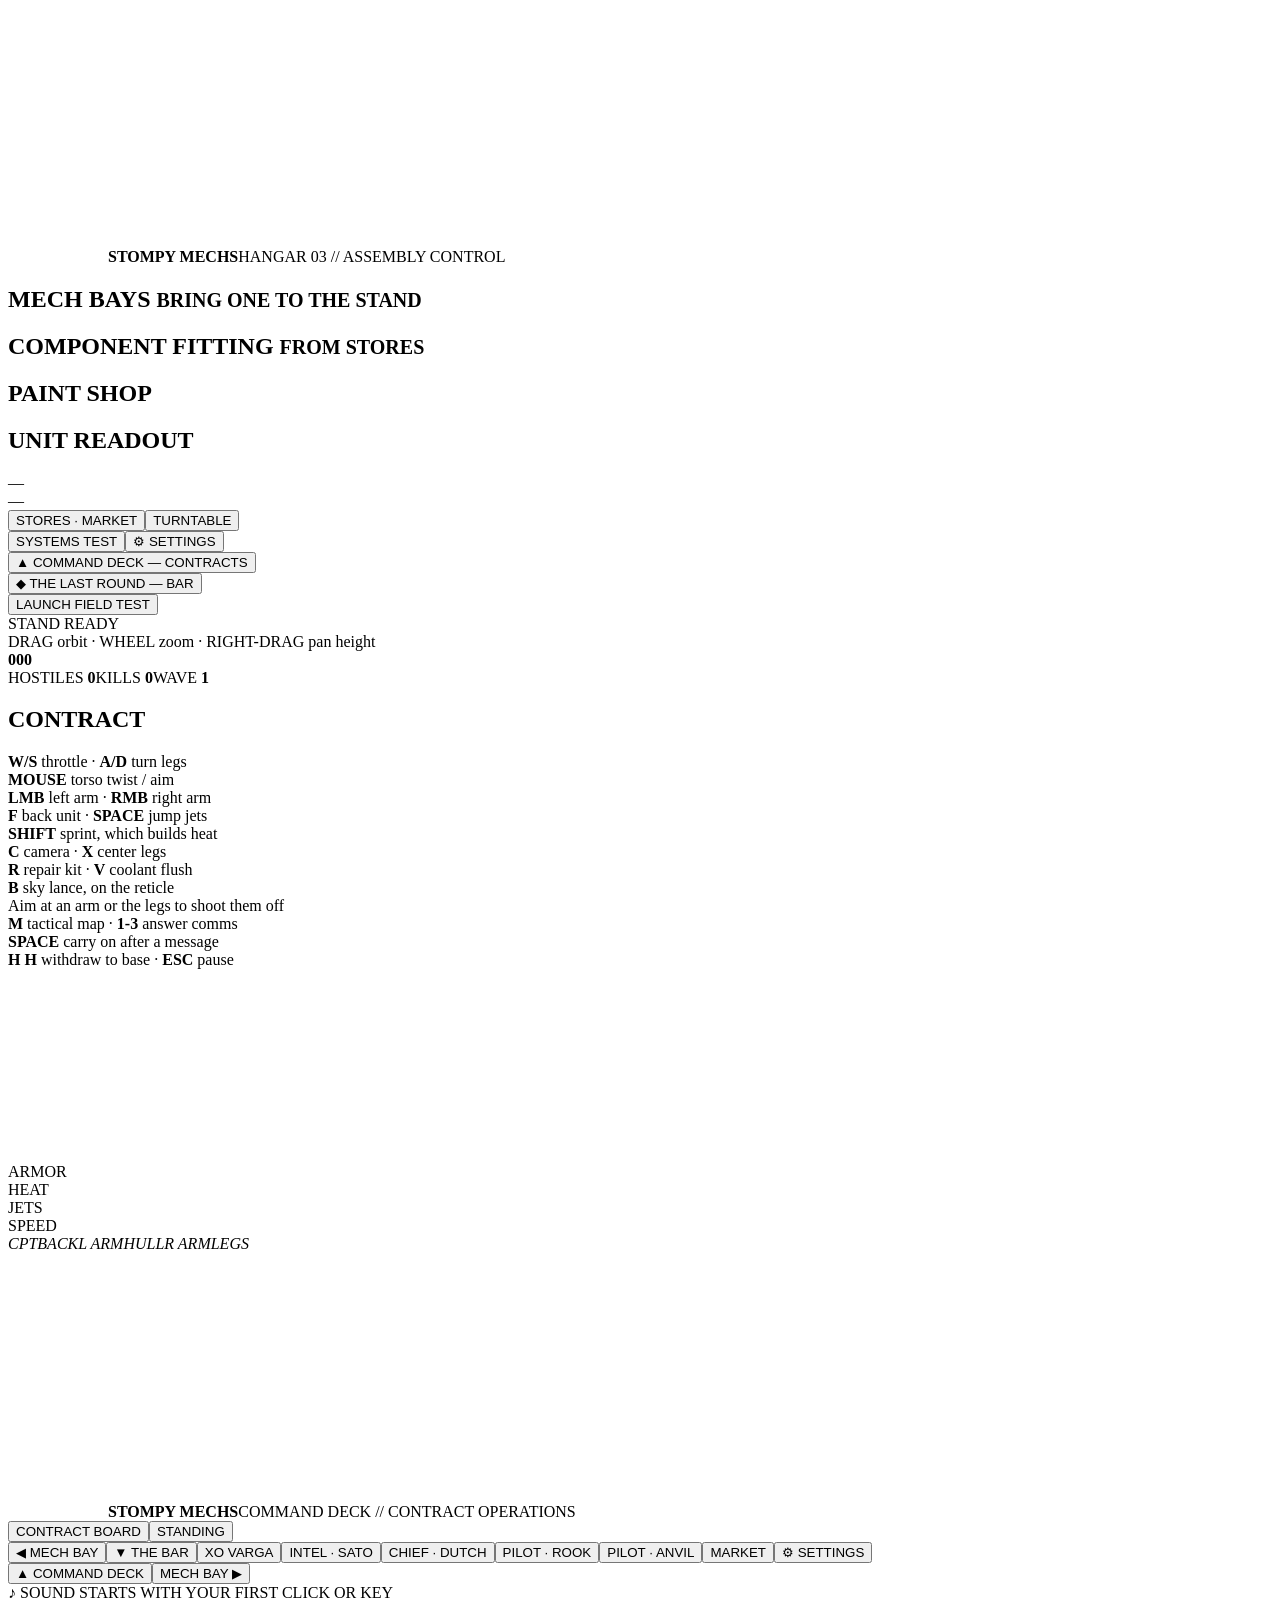
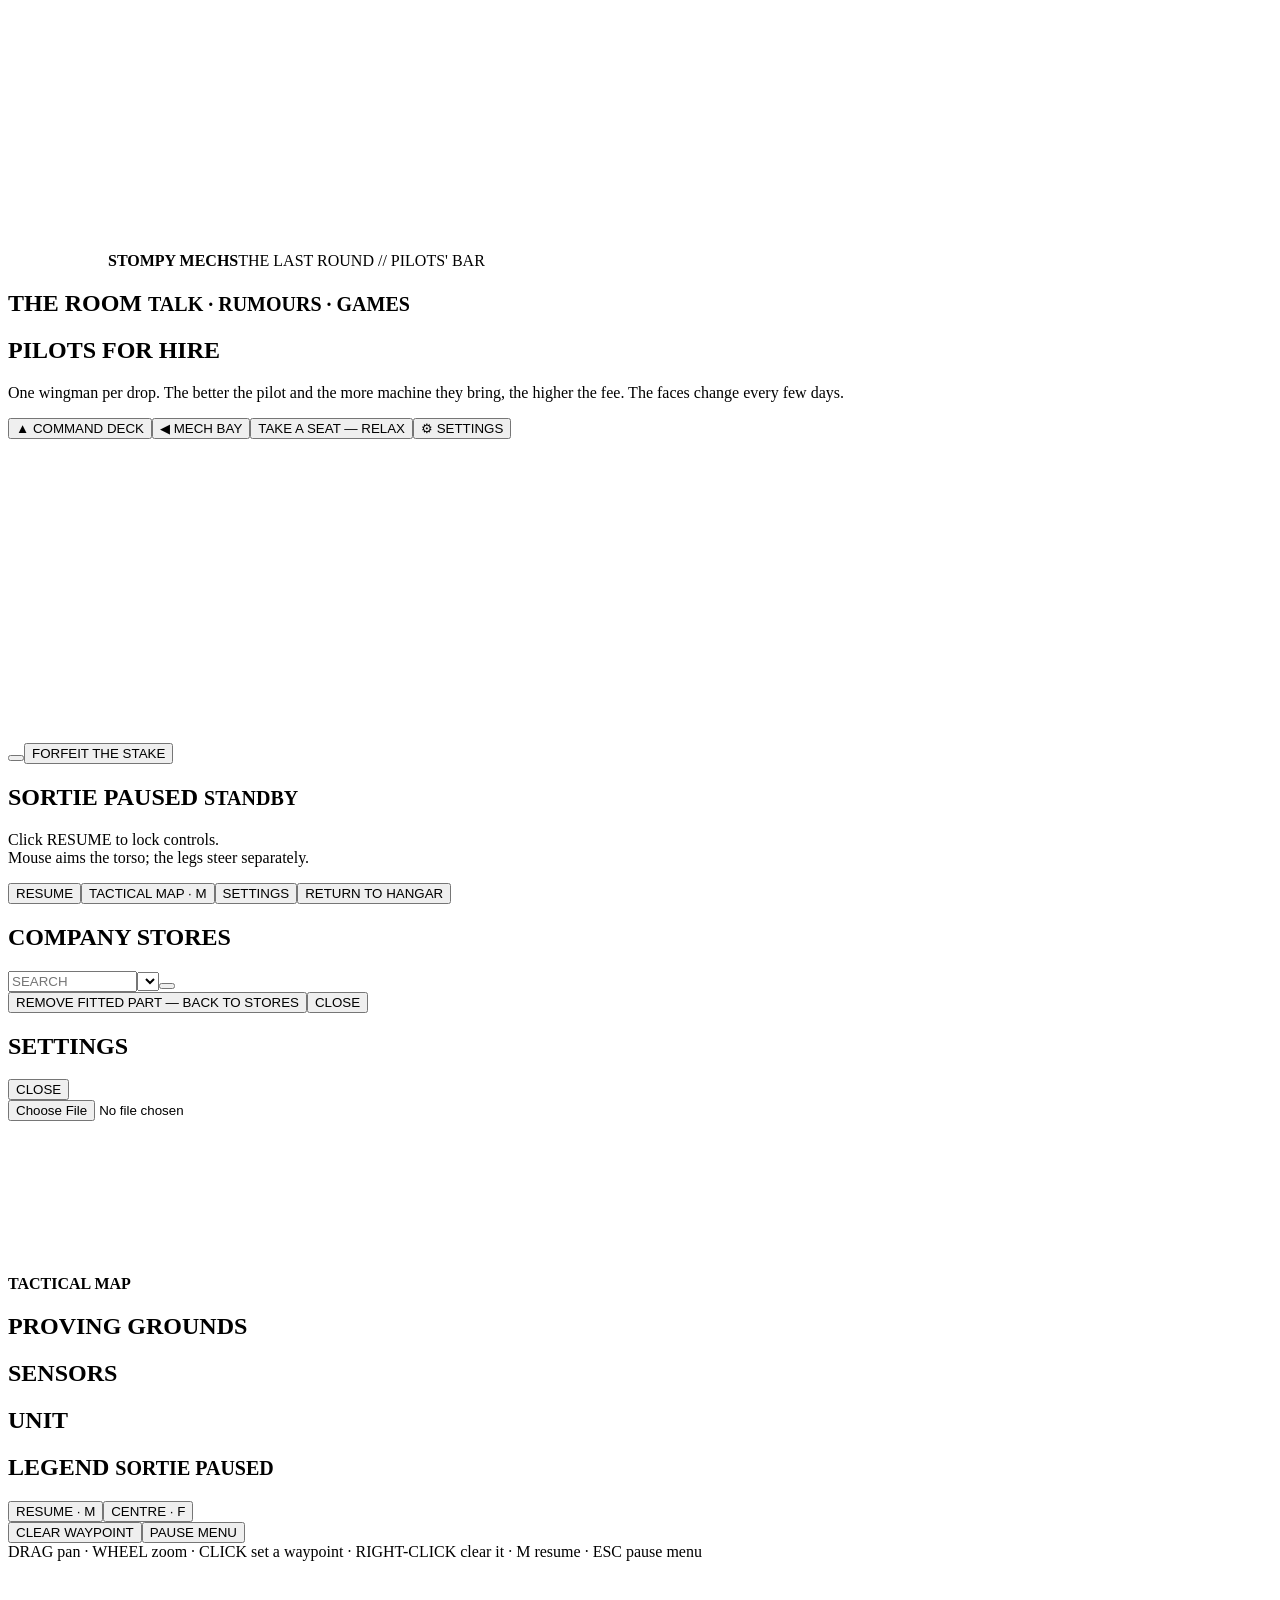
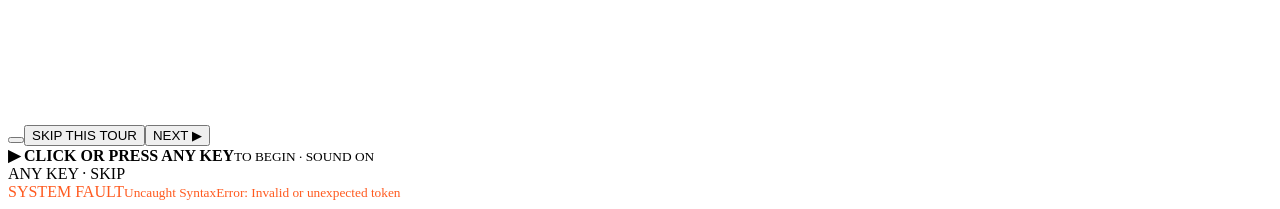
==== src/page.html @ ce9a4f01 "Add a campaign, hours of the day, a mech dealer and a board of mixed weights, and make the ships bea" ====
<!DOCTYPE html>
<html lang="en">
<head>
<meta charset="utf-8">
<meta name="viewport" content="width=device-width,initial-scale=1">
<title>StompyMechs</title>
<style>
@@STYLE@@
</style>
</head>
<body>
<canvas id="gl"></canvas>

<div id="hangarUI">
 <div class="ttl"><canvas width="100" height="100"></canvas><b>STOMPY MECHS</b><span>HANGAR 03 // ASSEMBLY CONTROL</span><i></i></div>
 <div id="panelL" class="pn">
  <h2>MECH BAYS <small>BRING ONE TO THE STAND</small></h2>
  <div id="bays"></div>
  <h2>COMPONENT FITTING <small>FROM STORES</small></h2>
  <div id="slots"></div>
  <h2 style="margin-top:10px">PAINT SHOP <small id="paintName"></small></h2>
  <div id="paints"></div>
 </div>
 <div id="panelR" class="pn">
  <h2>UNIT READOUT <small id="ovw"></small></h2>
  <div id="mechName">—</div><div id="mechClass">—</div>
  <div id="stats"></div>
  <div id="loadout"></div>
  <div id="warns"></div>
  <div class="row"><button id="btnStores">STORES · MARKET</button><button id="btnSpin">TURNTABLE</button></div>
  <div class="row"><button id="btnTest">SYSTEMS TEST</button><button id="btnSet">⚙ SETTINGS</button></div>
  <div id="ctr"></div><div class="row"><button id="btnHQ">▲ COMMAND DECK — CONTRACTS</button></div><div class="row"><button id="btnBar">◆ THE LAST ROUND — BAR</button></div>
  <button id="btnDeploy">LAUNCH FIELD TEST</button>
 </div>
 <div id="status" class="pn">STAND READY</div>
 <div id="hint">DRAG orbit · WHEEL zoom · RIGHT-DRAG pan height</div>
</div>

<div id="fieldUI" class="hid">
 <div id="cock"></div><div id="dmg"></div>
 <div id="ret"><i></i><i></i><i></i><i></i><b></b></div>
 <div id="twist"><b id="hdg">000</b><i id="twI"></i></div>
 <div id="obj" class="pn"><div id="objW">HOSTILES <b id="hCnt">0</b>KILLS <b id="kCnt">0</b>WAVE <b id="wCnt">1</b></div><div id="objM" class="hid"><h2><span id="msTitle">CONTRACT</span><small id="msClock"></small></h2><div id="objList"></div></div></div>
 <div id="help" class="pn"><b>W/S</b> throttle · <b>A/D</b> turn legs<br><b>MOUSE</b> torso twist / aim<br><b>LMB</b> left arm · <b>RMB</b> right arm<br><b>F</b> back unit · <b>SPACE</b> jump jets<br><b>SHIFT</b> sprint, which builds heat<br><b>C</b> camera · <b>X</b> center legs<br><b>R</b> repair kit · <b>V</b> coolant flush<br><span id="helpB" class="hid"><b>B</b> sky lance, on the reticle<br></span>Aim at an arm or the legs to shoot them off<br><b>M</b> tactical map · <b>1-3</b> answer comms<br><b>SPACE</b> carry on after a message<br><b>H H</b> withdraw to base · <b>ESC</b> pause</div>
 <canvas id="radar" width="190" height="190"></canvas>
 <div id="gauges" class="pn">
  <div class="st" id="gArm"><span>ARMOR</span><i><b></b></i><em></em></div>
  <div class="st" id="gHeat"><span>HEAT</span><i><b></b></i><em></em></div>
  <div class="st" id="gJet"><span>JETS</span><i><b></b></i><em></em></div>
  <div class="st" id="gSpd"><span>SPEED</span><i><b></b></i><em></em></div>
  <div id="zdoll"><i id="zdHead">CPT</i><i id="zdBack">BACK</i><i id="zdArmL">L ARM</i><i id="zdTorso">HULL</i><i id="zdArmR">R ARM</i><i id="zdLegs">LEGS</i></div>
 </div>
 <div id="weps" class="pn"></div>
 <div id="msg"></div>
 <div id="navs"></div>
 <div id="tgt" class="hid"><span id="tgtN"></span><i><b id="tgtB"></b></i><span id="tgtZ"></span><i id="tgtZi"><b id="tgtZb"></b></i></div>
 <div id="commDim" class="hid"></div>
 <div id="tutKeys" class="hid"></div>
 <div id="comm" class="pn hid"><canvas id="commFace" width="144" height="144"></canvas><div><b id="commWho"></b><p id="commTxt"></p><div id="commOpts"></div><i id="commBar"></i><em id="commHint"></em></div></div>
</div>

<div id="hqUI" class="hid">
 <div class="ttl"><canvas width="100" height="100"></canvas><b>STOMPY MECHS</b><span>COMMAND DECK // CONTRACT OPERATIONS</span><i></i></div>
 <div id="tags"></div>
 <div id="hqStat" class="pn"></div>
 <div id="board" class="pn"><div id="hqTabs"><button data-t="board" class="on">CONTRACT BOARD</button><button data-t="stand">STANDING</button></div><div id="cards"></div><div id="stand" class="hid"></div></div>
 <div id="detail" class="pn"></div>
 <div id="hqBar"><button id="btnToBay">◀ MECH BAY</button><button id="btnToBar">▼ THE BAR</button><button id="bXO">XO VARGA</button><button id="bIntel">INTEL · SATO</button><button id="bChief">CHIEF · DUTCH</button><button id="bP0">PILOT · ROOK</button><button id="bP1">PILOT · ANVIL</button><button id="bMkt">MARKET</button><button id="bSet">⚙ SETTINGS</button></div>
</div>
<div id="brfUI" class="hid">
 <div id="brfHead" class="pn"></div>
 <div id="brfBar"><button id="brfBack">▲ COMMAND DECK</button><button id="brfSkip">MECH BAY ▶</button></div>
</div>
<div id="cutTag"></div>
<div id="sndHint">♪ SOUND STARTS WITH YOUR FIRST CLICK OR KEY</div>
<div id="dlg" class="pn hid"><canvas id="dlgFace" width="144" height="144"></canvas><div><b id="dlgWho"></b><p id="dlgTxt"></p><div id="dlgOpts"></div></div></div>
<div id="barUI" class="hid">
 <div class="ttl"><canvas width="100" height="100"></canvas><b>STOMPY MECHS</b><span>THE LAST ROUND // PILOTS' BAR</span><i></i></div>
 <div id="barTags"></div>
 <div id="barStat" class="pn"></div>
 <div id="barRoom" class="pn"><h2>THE ROOM <small>TALK · RUMOURS · GAMES</small></h2><div id="barWho"></div></div>
 <div id="barHire" class="pn"><h2>PILOTS FOR HIRE <small id="barHireN"></small></h2><div id="barPil"></div><p>One wingman per drop. The better the pilot and the more machine they bring, the higher the fee. The faces change every few days.</p></div>
 <div id="barBar"><button id="bbHQ">▲ COMMAND DECK</button><button id="bbBay">◀ MECH BAY</button><button id="bbRelax">TAKE A SEAT — RELAX</button><button id="bbSet">⚙ SETTINGS</button></div>
 <div id="barChill"></div>
</div>
<div id="barGame" class="ovl hid"><div class="pn"><h2><span id="bgName"></span><small id="bgStake"></small></h2><canvas id="bgCv" width="1440" height="264"></canvas><p id="bgMsg"></p><div class="row"><button id="bgHit"></button><button id="bgQuit">FORFEIT THE STAKE</button></div></div></div>

<div id="pause" class="hid"><div class="pn">
 <h2>SORTIE PAUSED <small>STANDBY</small></h2>
 <p id="pauseTxt">Click RESUME to lock controls.<br>Mouse aims the torso; the legs steer separately.</p>
 <button id="btnResume">RESUME</button><button id="btnMap">TACTICAL MAP · M</button><button id="btnPSet">SETTINGS</button><button id="btnHangar">RETURN TO HANGAR</button>
</div></div>

<div id="stores" class="ovl hid"><div class="pn win">
 <h2><span id="stTitle">COMPANY STORES</span><small id="stFunds"></small></h2>
 <div id="stTabs"></div>
 <div id="stBar"><div id="stCats"></div><input id="stFind" placeholder="SEARCH" size="14" spellcheck="false"><select id="stSort"></select><button id="stDir"></button></div>
 <div id="stNote"></div>
 <div id="stGrid"></div>
 <div class="foot"><span id="stInfo"></span><button id="stRem" class="hid">REMOVE FITTED PART — BACK TO STORES</button><button id="stClose">CLOSE</button></div>
</div></div>

<div id="setUI" class="ovl hid"><div class="pn win" id="setWin">
 <h2><span id="setTitle">SETTINGS</span><small id="setSub"></small></h2>
 <div id="setTabs"></div>
 <div id="setBody"></div>
 <div class="foot"><span id="setInfo"></span><button id="setClose">CLOSE</button></div>
</div></div>
<input type="file" id="saveFile" accept=".json,application/json" class="hid">
<div id="mapUI" class="hid">
 <canvas id="mapCv"></canvas>
 <div id="mapHead"><b>TACTICAL MAP</b><span id="mapSub"></span></div>
 <div id="mapSide" class="pn">
  <h2><span id="mapOp">PROVING GROUNDS</span><small id="mapClk"></small></h2><div id="mapObj"></div>
  <h2>SENSORS <small id="mapSen"></small></h2><div id="mapCon"></div>
  <h2>UNIT <small id="mapUnit"></small></h2><div id="mapSt"></div>
  <h2>LEGEND <small>SORTIE PAUSED</small></h2><div id="mapLeg"></div>
  <div class="row"><button id="mapGo">RESUME · M</button><button id="mapCtr">CENTRE · F</button></div>
  <div class="row"><button id="mapWp">CLEAR WAYPOINT</button><button id="mapEsc">PAUSE MENU</button></div>
 </div>
 <div id="mapTip" class="hid"></div>
 <div id="mapHint">DRAG pan · WHEEL zoom · CLICK set a waypoint · RIGHT-CLICK clear it · M resume · ESC pause menu</div>
</div>
<div id="tutRing" class="hid"></div>
<div id="tut" class="pn hid"><canvas id="tutFace" width="144" height="144"></canvas><div><b id="tutWho"></b><p id="tutText"></p><div id="tutRow"><span id="tutN"></span><button id="tutOff" class="hid"></button><button id="tutSkip">SKIP THIS TOUR</button><button id="tutNext">NEXT ▶</button></div></div></div>
<div id="tutChip" class="hid"></div>
<div id="intro" class="ovl hid"><i id="inTop"></i><i id="inBot"></i><i id="inBlk"></i><div id="inGate"><b>▶ CLICK OR PRESS ANY KEY</b><small>TO BEGIN · SOUND ON</small></div><div id="inSkip">ANY KEY · SKIP</div></div>
<div id="fade"></div>
<div id="boot"><div>INITIALIZING BAY SYSTEMS<small>loading three.js from CDN — an internet connection is required</small></div></div>

<script type="importmap">{"imports":{"three":"https://cdn.jsdelivr.net/npm/three@0.160.0/build/three.module.js","three/addons/":"https://cdn.jsdelivr.net/npm/three@0.160.0/examples/jsm/"}}</script>
<script type="module">
@@SCRIPT@@
</script>
<script>
/* surface load/runtime failures instead of a silent black screen */
addEventListener('error', function (e) { var b = document.getElementById('boot'); if (b) b.innerHTML = '<div style="color:#ff5a1f">SYSTEM FAULT<small>' + (e.message || 'failed to load three.js from CDN') + '</small></div>'; }, true);
</script>
</body>
</html>
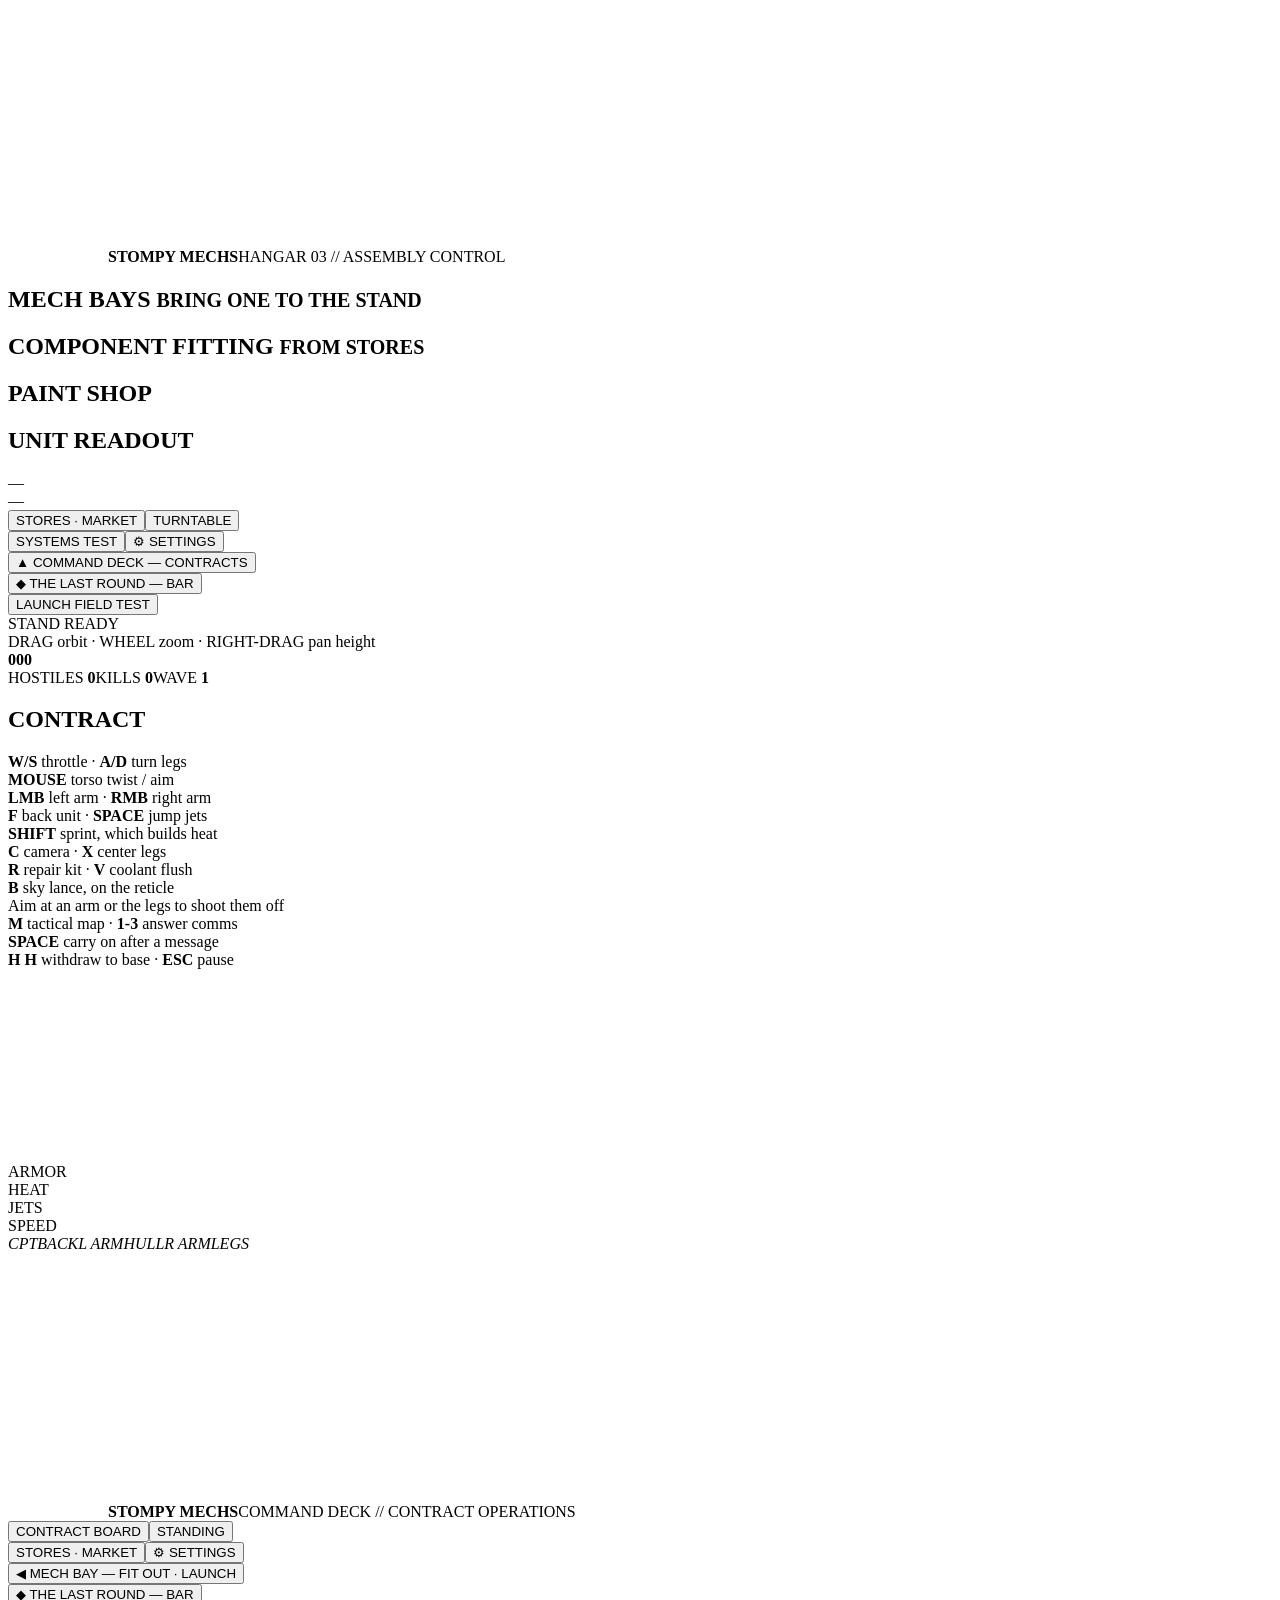
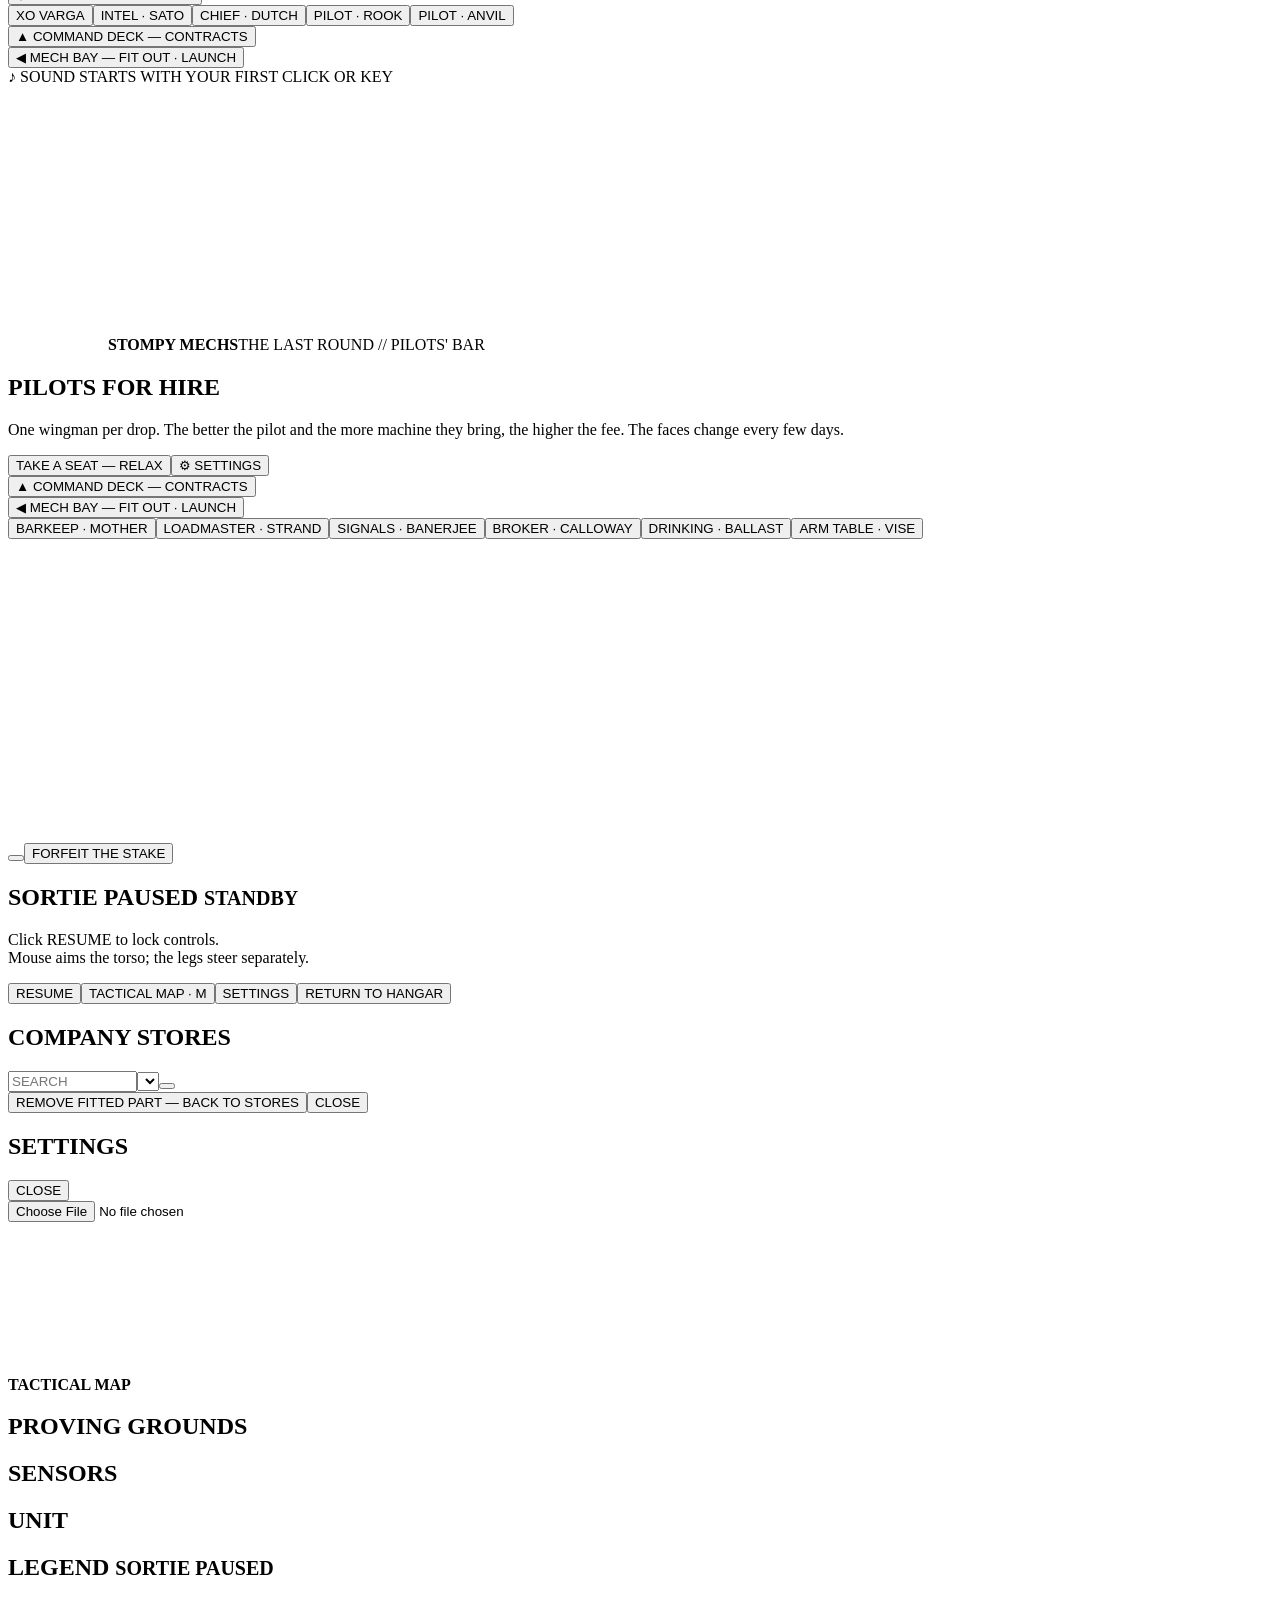
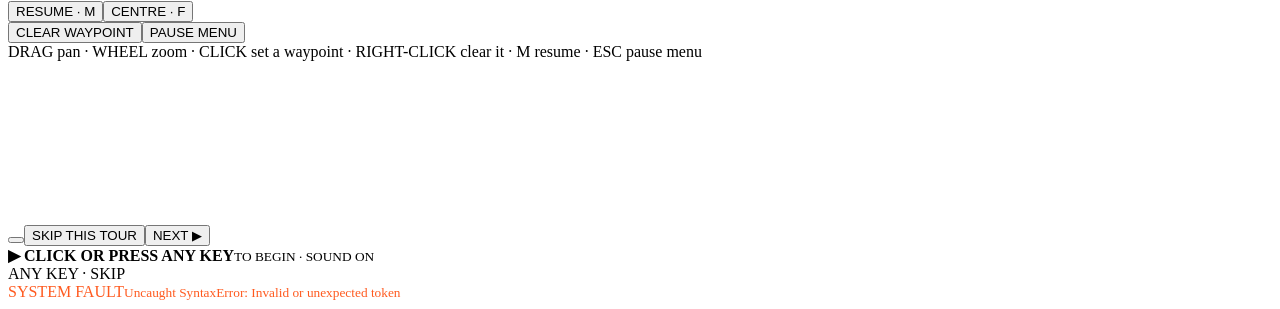
==== commit 5a8a2a6b: "Give every room one frame, and stop the city's glass flaring at night The way out of a room is at th" ====
--- a/src/page.html
+++ b/src/page.html
@@ -62,14 +62,26 @@
 <div id="hqUI" class="hid">
  <div class="ttl"><canvas width="100" height="100"></canvas><b>STOMPY MECHS</b><span>COMMAND DECK // CONTRACT OPERATIONS</span><i></i></div>
  <div id="tags"></div>
- <div id="hqStat" class="pn"></div>
  <div id="board" class="pn"><div id="hqTabs"><button data-t="board" class="on">CONTRACT BOARD</button><button data-t="stand">STANDING</button></div><div id="cards"></div><div id="stand" class="hid"></div></div>
- <div id="detail" class="pn"></div>
- <div id="hqBar"><button id="btnToBay">◀ MECH BAY</button><button id="btnToBar">▼ THE BAR</button><button id="bXO">XO VARGA</button><button id="bIntel">INTEL · SATO</button><button id="bChief">CHIEF · DUTCH</button><button id="bP0">PILOT · ROOK</button><button id="bP1">PILOT · ANVIL</button><button id="bMkt">MARKET</button><button id="bSet">⚙ SETTINGS</button></div>
+ <div id="hqSide" class="rcol">
+  <div id="hqStat" class="pn"></div>
+  <div id="detail" class="pn"></div>
+  <div id="hqNav" class="pn rnav">
+   <div class="row"><button id="bMkt">STORES · MARKET</button><button id="bSet">⚙ SETTINGS</button></div>
+   <div class="row"><button id="btnToBay">◀ MECH BAY — FIT OUT · LAUNCH</button></div>
+   <div class="row"><button id="btnToBar">◆ THE LAST ROUND — BAR</button></div>
+  </div>
+ </div>
+ <div id="hqBar" class="tkb"><button id="bXO">XO VARGA</button><button id="bIntel">INTEL · SATO</button><button id="bChief">CHIEF · DUTCH</button><button id="bP0">PILOT · ROOK<u></u></button><button id="bP1">PILOT · ANVIL<u></u></button></div>
 </div>
 <div id="brfUI" class="hid">
  <div id="brfHead" class="pn"></div>
- <div id="brfBar"><button id="brfBack">▲ COMMAND DECK</button><button id="brfSkip">MECH BAY ▶</button></div>
+ <div id="brfSide" class="rcol">
+  <div id="brfNav" class="pn rnav">
+   <div class="row"><button id="brfBack">▲ COMMAND DECK — CONTRACTS</button></div>
+   <div class="row"><button id="brfSkip">◀ MECH BAY — FIT OUT · LAUNCH</button></div>
+  </div>
+ </div>
 </div>
 <div id="cutTag"></div>
 <div id="sndHint">♪ SOUND STARTS WITH YOUR FIRST CLICK OR KEY</div>
@@ -77,10 +89,16 @@
 <div id="barUI" class="hid">
  <div class="ttl"><canvas width="100" height="100"></canvas><b>STOMPY MECHS</b><span>THE LAST ROUND // PILOTS' BAR</span><i></i></div>
  <div id="barTags"></div>
- <div id="barStat" class="pn"></div>
- <div id="barRoom" class="pn"><h2>THE ROOM <small>TALK · RUMOURS · GAMES</small></h2><div id="barWho"></div></div>
- <div id="barHire" class="pn"><h2>PILOTS FOR HIRE <small id="barHireN"></small></h2><div id="barPil"></div><p>One wingman per drop. The better the pilot and the more machine they bring, the higher the fee. The faces change every few days.</p></div>
- <div id="barBar"><button id="bbHQ">▲ COMMAND DECK</button><button id="bbBay">◀ MECH BAY</button><button id="bbRelax">TAKE A SEAT — RELAX</button><button id="bbSet">⚙ SETTINGS</button></div>
+ <div id="barSide" class="rcol">
+  <div id="barStat" class="pn"></div>
+  <div id="barHire" class="pn"><h2>PILOTS FOR HIRE <small id="barHireN"></small></h2><div id="barPil"></div><p>One wingman per drop. The better the pilot and the more machine they bring, the higher the fee. The faces change every few days.</p></div>
+  <div id="barNav" class="pn rnav">
+   <div class="row"><button id="bbRelax">TAKE A SEAT — RELAX</button><button id="bbSet">⚙ SETTINGS</button></div>
+   <div class="row"><button id="bbHQ">▲ COMMAND DECK — CONTRACTS</button></div>
+   <div class="row"><button id="bbBay">◀ MECH BAY — FIT OUT · LAUNCH</button></div>
+  </div>
+ </div>
+ <div id="barBar" class="tkb"><button data-k="keep" title="Drinks, and what the room is saying">BARKEEP · MOTHER<u></u></button><button data-k="load" title="Talk: what has been going up on the lifters">LOADMASTER · STRAND<u></u></button><button data-k="sig" title="Talk: what is on the air">SIGNALS · BANERJEE<u></u></button><button data-k="broker" title="Information, at a price: who is behind a name on your board">BROKER · CALLOWAY<u></u></button><button data-k="drink" title="A game: the drinking table, for a stake">DRINKING · BALLAST<u></u></button><button data-k="arm" title="A game: the arm-wrestling table, for a stake">ARM TABLE · VISE<u></u></button></div>
  <div id="barChill"></div>
 </div>
 <div id="barGame" class="ovl hid"><div class="pn"><h2><span id="bgName"></span><small id="bgStake"></small></h2><canvas id="bgCv" width="1440" height="264"></canvas><p id="bgMsg"></p><div class="row"><button id="bgHit"></button><button id="bgQuit">FORFEIT THE STAKE</button></div></div></div>
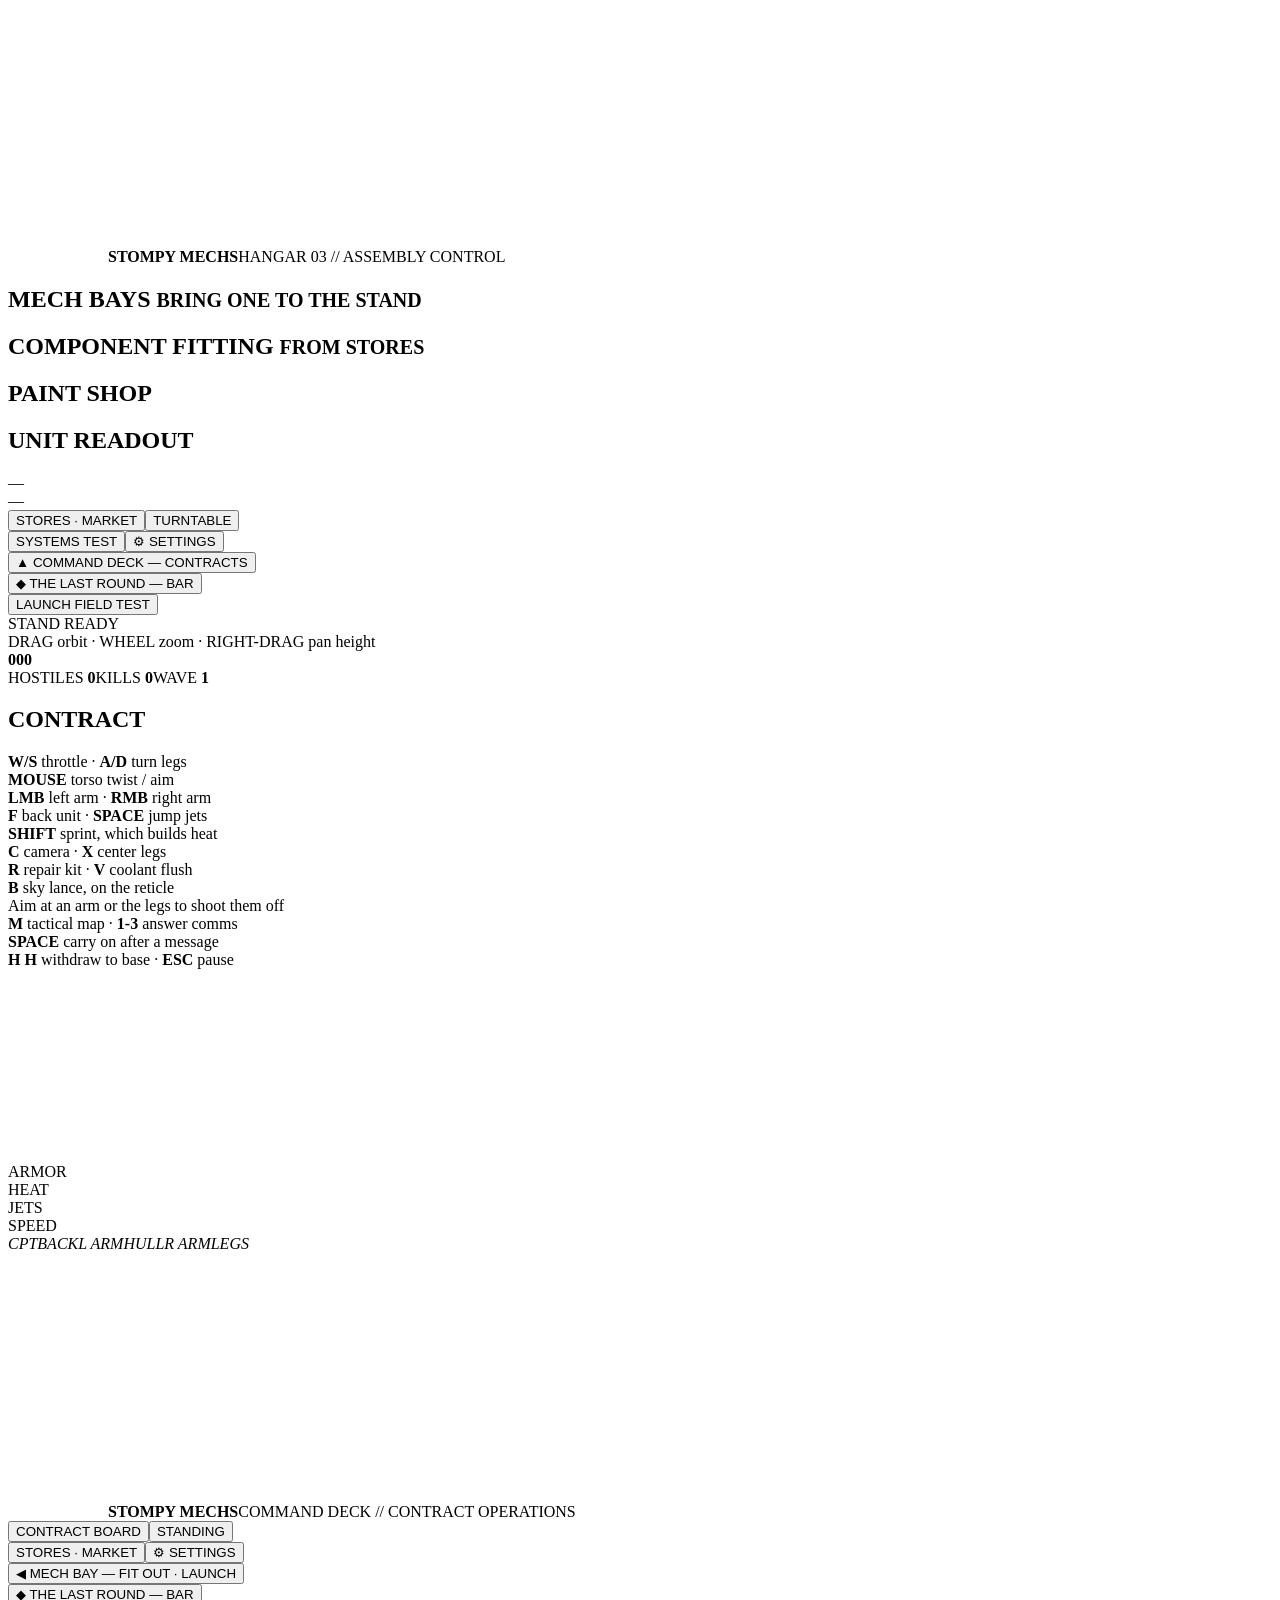
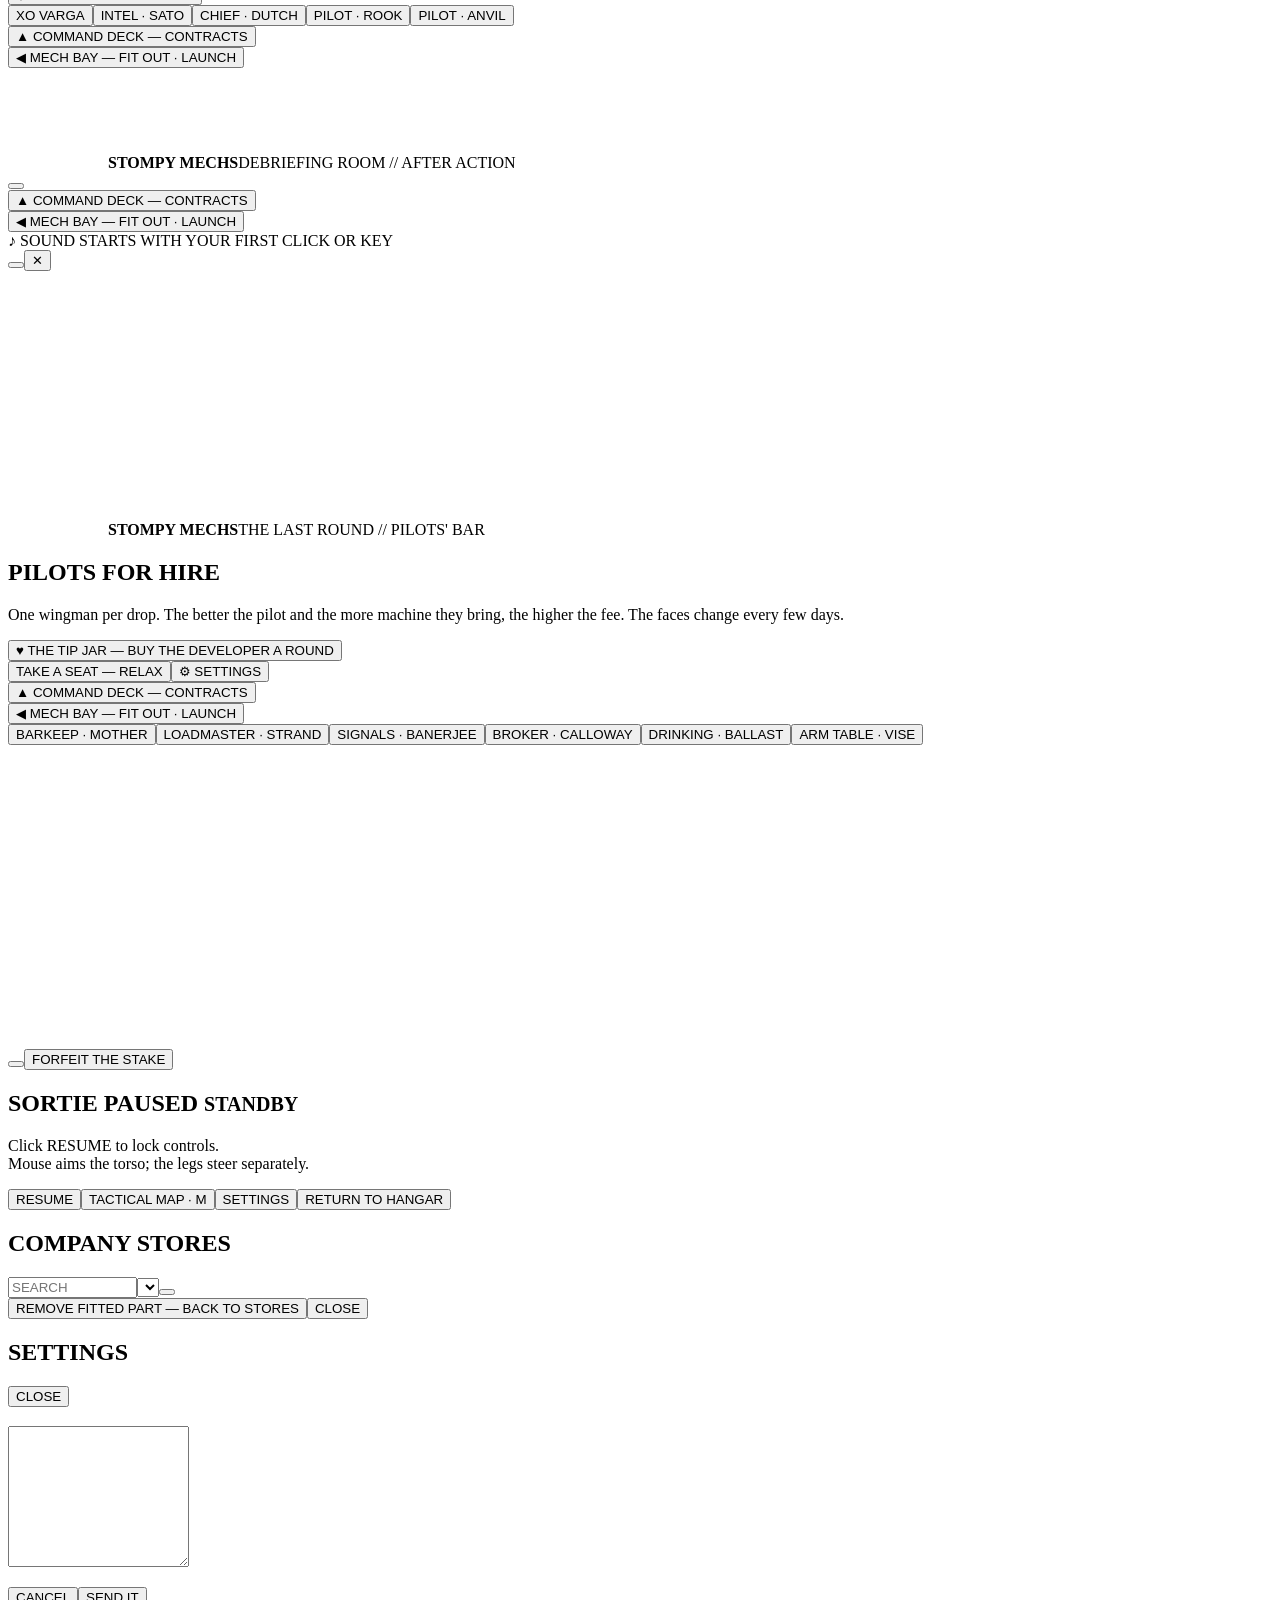
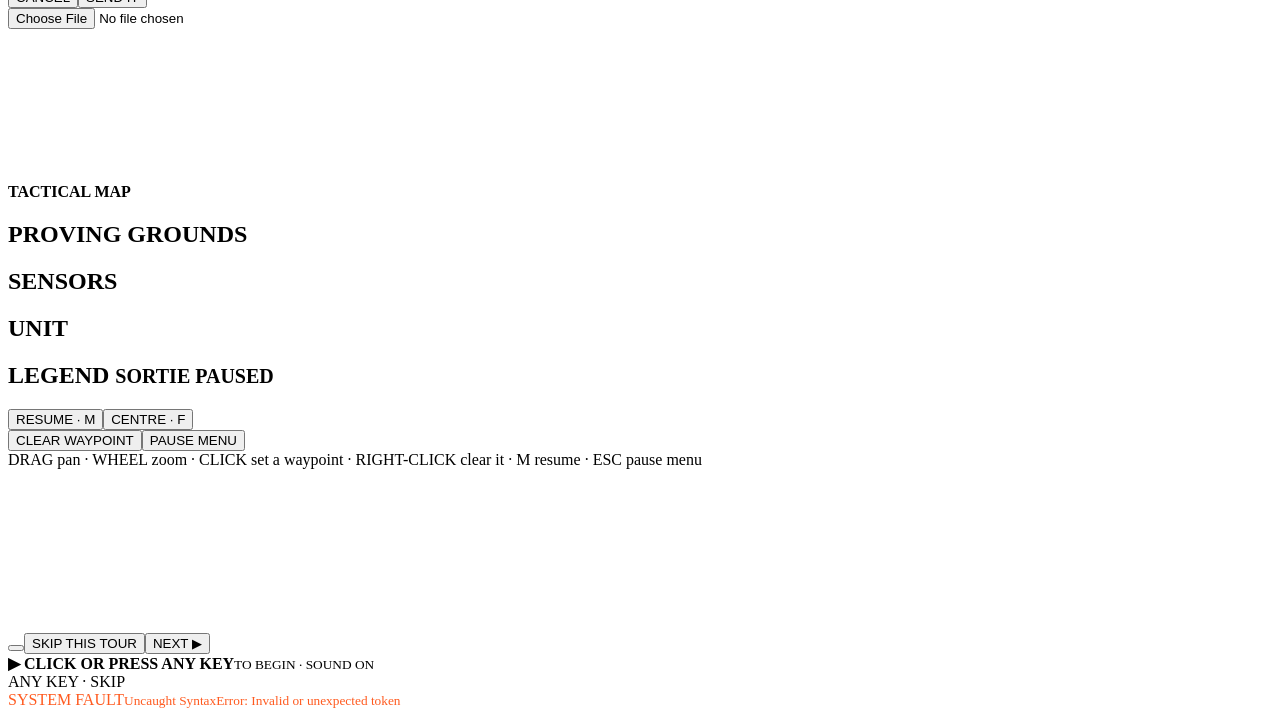
==== commit b90f3060: "End a sortie in a debriefing room, and add a feedback box, a launch count, WHAT'S NEW and a tip jar " ====
--- a/src/page.html
+++ b/src/page.html
@@ -83,8 +83,23 @@
   </div>
  </div>
 </div>
+<div id="aarUI" class="hid">
+ <div class="ttl"><canvas width="100" height="100"></canvas><b>STOMPY MECHS</b><span>DEBRIEFING ROOM // AFTER ACTION</span><i></i></div>
+ <div id="aarScr"></div>
+ <div id="aarL" class="aarC"></div>
+ <div id="aarSide" class="rcol">
+  <div id="aarR" class="aarC"></div>
+  <div id="aarNav" class="pn rnav">
+   <div id="aarNote" class="hid"></div>
+   <div class="row"><button id="aarFb"></button></div>
+   <div class="row"><button id="aarHQ">▲ COMMAND DECK — CONTRACTS</button></div>
+   <div class="row"><button id="aarBay">◀ MECH BAY — FIT OUT · LAUNCH</button></div>
+  </div>
+ </div>
+</div>
 <div id="cutTag"></div>
 <div id="sndHint">♪ SOUND STARTS WITH YOUR FIRST CLICK OR KEY</div>
+<div id="wnChip" class="hid"><button id="wnGo"></button><button id="wnX" title="Not now">✕</button></div>
 <div id="dlg" class="pn hid"><canvas id="dlgFace" width="144" height="144"></canvas><div><b id="dlgWho"></b><p id="dlgTxt"></p><div id="dlgOpts"></div></div></div>
 <div id="barUI" class="hid">
  <div class="ttl"><canvas width="100" height="100"></canvas><b>STOMPY MECHS</b><span>THE LAST ROUND // PILOTS' BAR</span><i></i></div>
@@ -93,6 +108,7 @@
   <div id="barStat" class="pn"></div>
   <div id="barHire" class="pn"><h2>PILOTS FOR HIRE <small id="barHireN"></small></h2><div id="barPil"></div><p>One wingman per drop. The better the pilot and the more machine they bring, the higher the fee. The faces change every few days.</p></div>
   <div id="barNav" class="pn rnav">
+   <div class="row"><button id="bbTip">♥ THE TIP JAR — BUY THE DEVELOPER A ROUND</button></div>
    <div class="row"><button id="bbRelax">TAKE A SEAT — RELAX</button><button id="bbSet">⚙ SETTINGS</button></div>
    <div class="row"><button id="bbHQ">▲ COMMAND DECK — CONTRACTS</button></div>
    <div class="row"><button id="bbBay">◀ MECH BAY — FIT OUT · LAUNCH</button></div>
@@ -123,6 +139,13 @@
  <div id="setTabs"></div>
  <div id="setBody"></div>
  <div class="foot"><span id="setInfo"></span><button id="setClose">CLOSE</button></div>
+</div></div>
+<div id="fbUI" class="ovl hid"><div class="pn win" id="fbWin">
+ <h2><span id="fbTitle"></span><small id="fbSub"></small></h2>
+ <p id="fbLead"></p>
+ <textarea id="fbText" maxlength="4000" rows="9" spellcheck="true" autocomplete="off"></textarea>
+ <p id="fbNote"></p>
+ <div class="foot"><span id="fbInfo"></span><button id="fbCancel">CANCEL</button><button id="fbSend">SEND IT</button></div>
 </div></div>
 <input type="file" id="saveFile" accept=".json,application/json" class="hid">
 <div id="mapUI" class="hid">
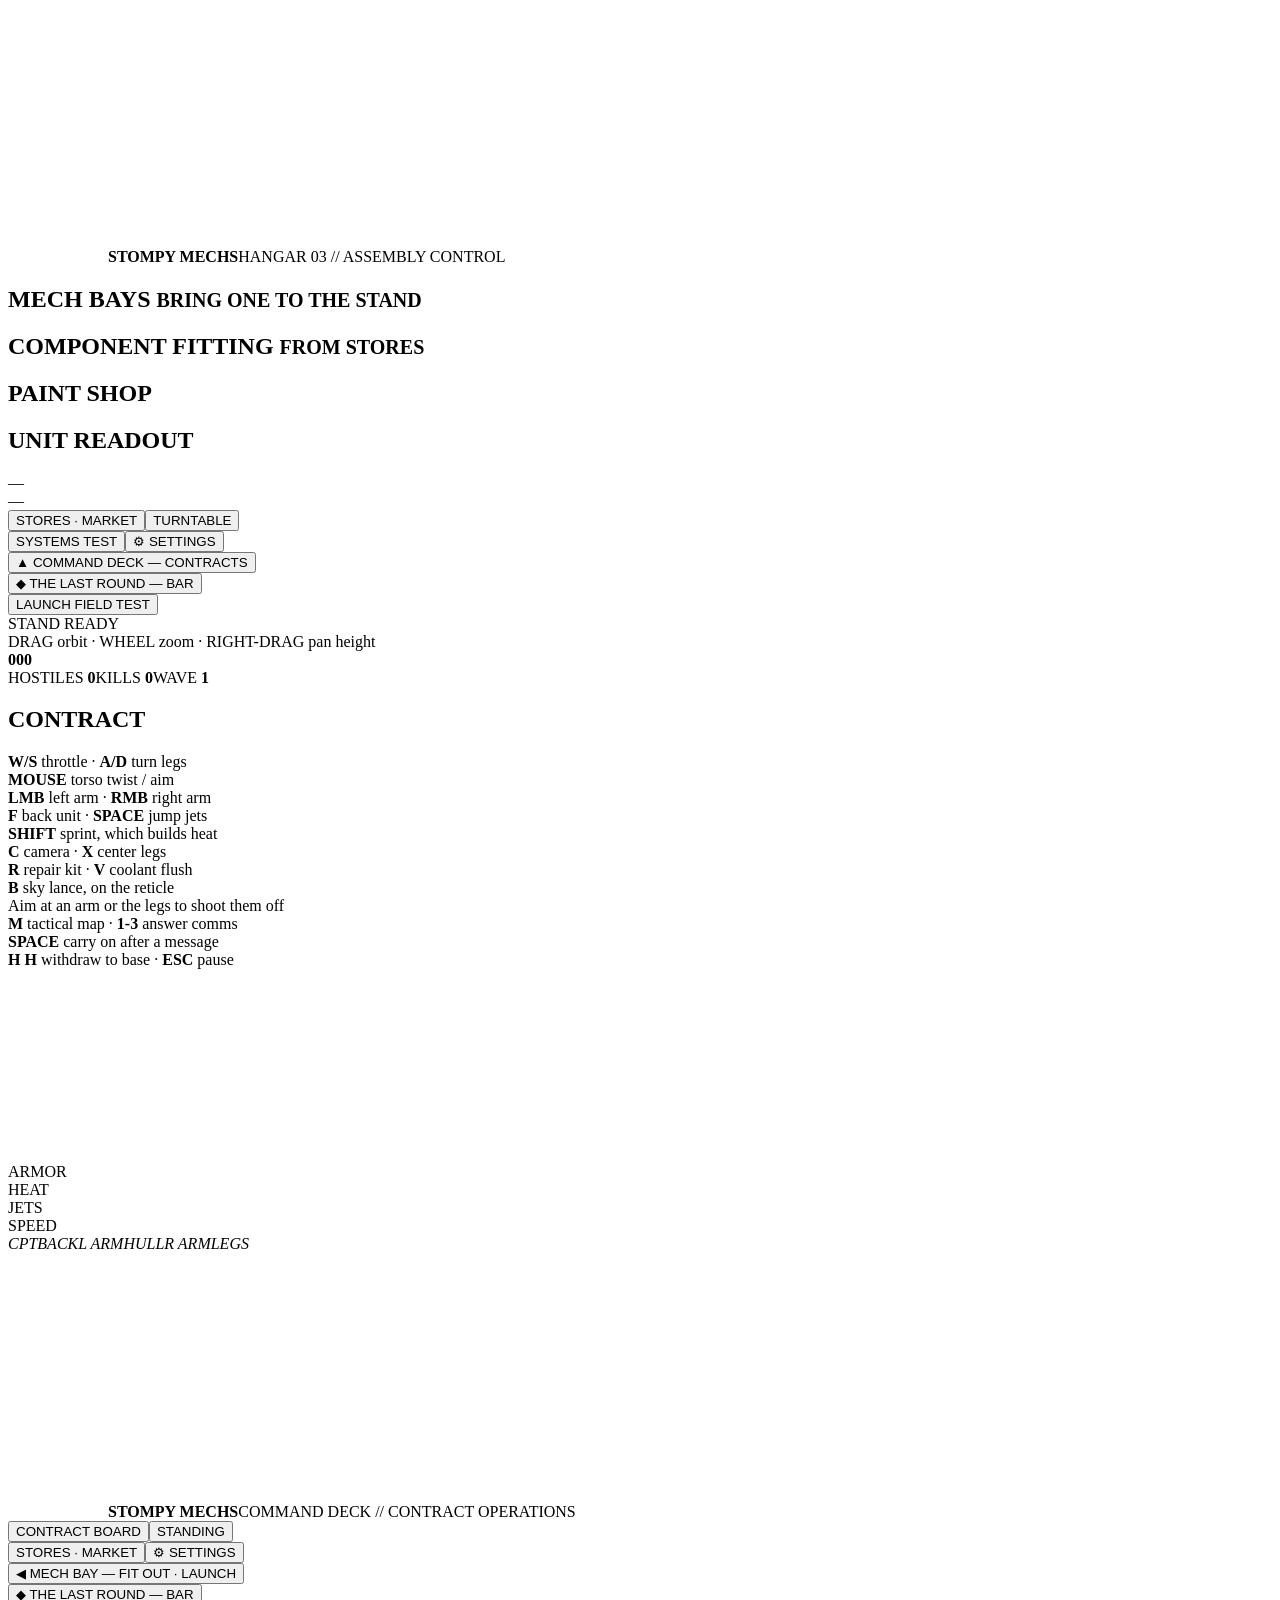
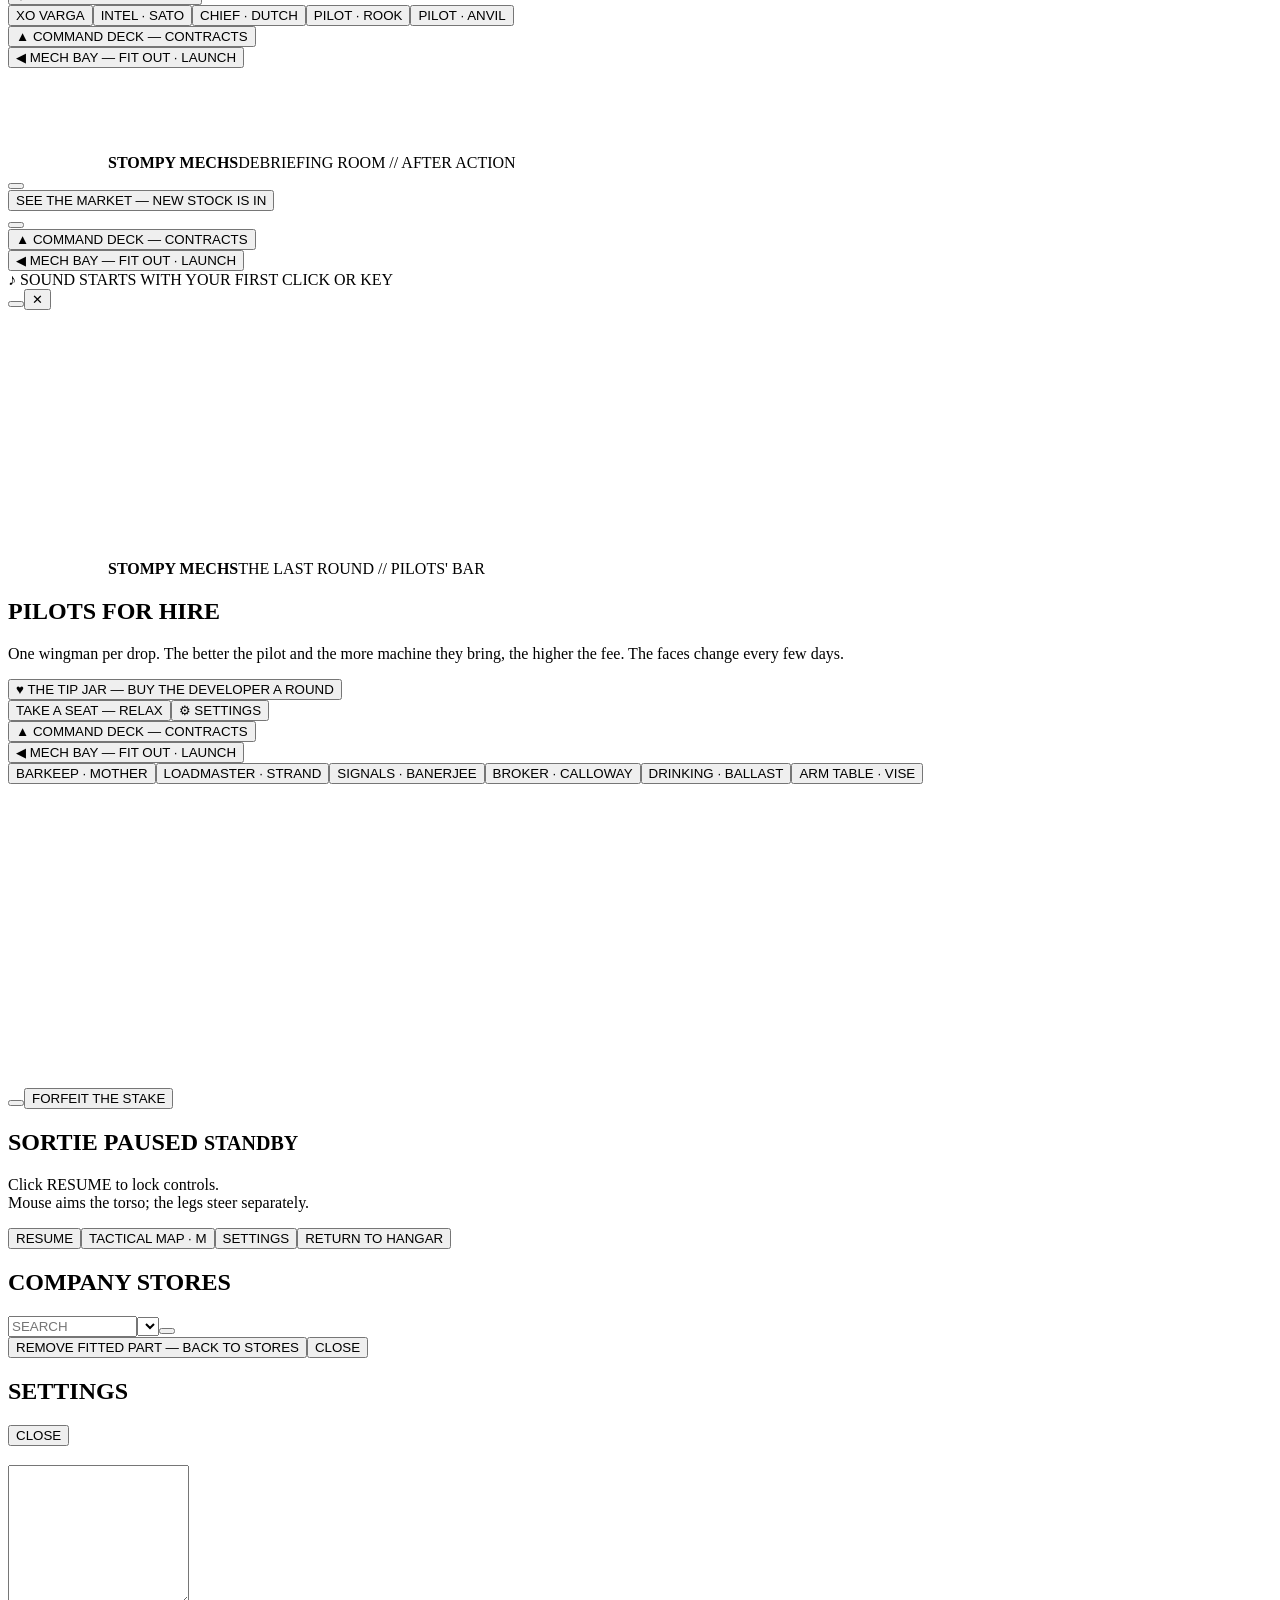
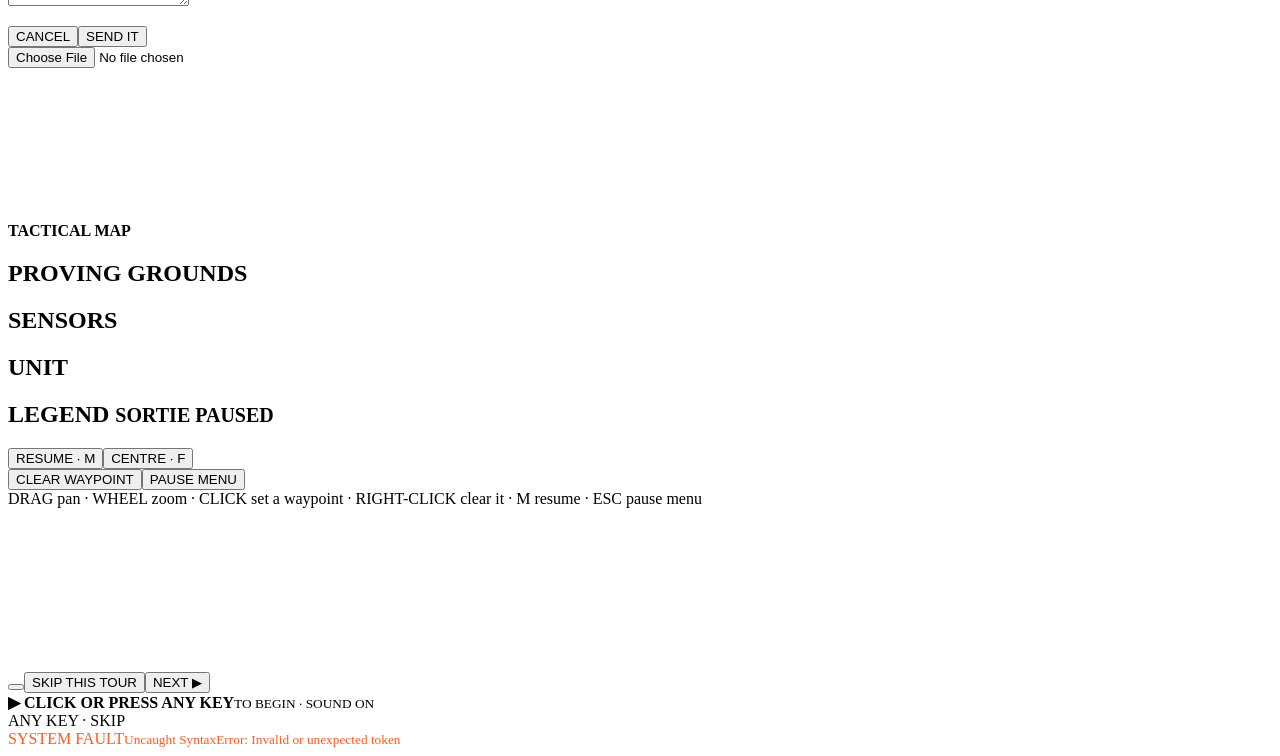
==== commit 82a8da10: "Give the debrief's heads the floor one at a time, and put the salvage button in the way out In the d" ====
--- a/src/page.html
+++ b/src/page.html
@@ -91,6 +91,8 @@
   <div id="aarR" class="aarC"></div>
   <div id="aarNav" class="pn rnav">
    <div id="aarNote" class="hid"></div>
+   <div class="row hid"><button id="aarSalv"></button></div>
+   <div class="row hid"><button id="aarShop">SEE THE MARKET — NEW STOCK IS IN</button></div>
    <div class="row"><button id="aarFb"></button></div>
    <div class="row"><button id="aarHQ">▲ COMMAND DECK — CONTRACTS</button></div>
    <div class="row"><button id="aarBay">◀ MECH BAY — FIT OUT · LAUNCH</button></div>
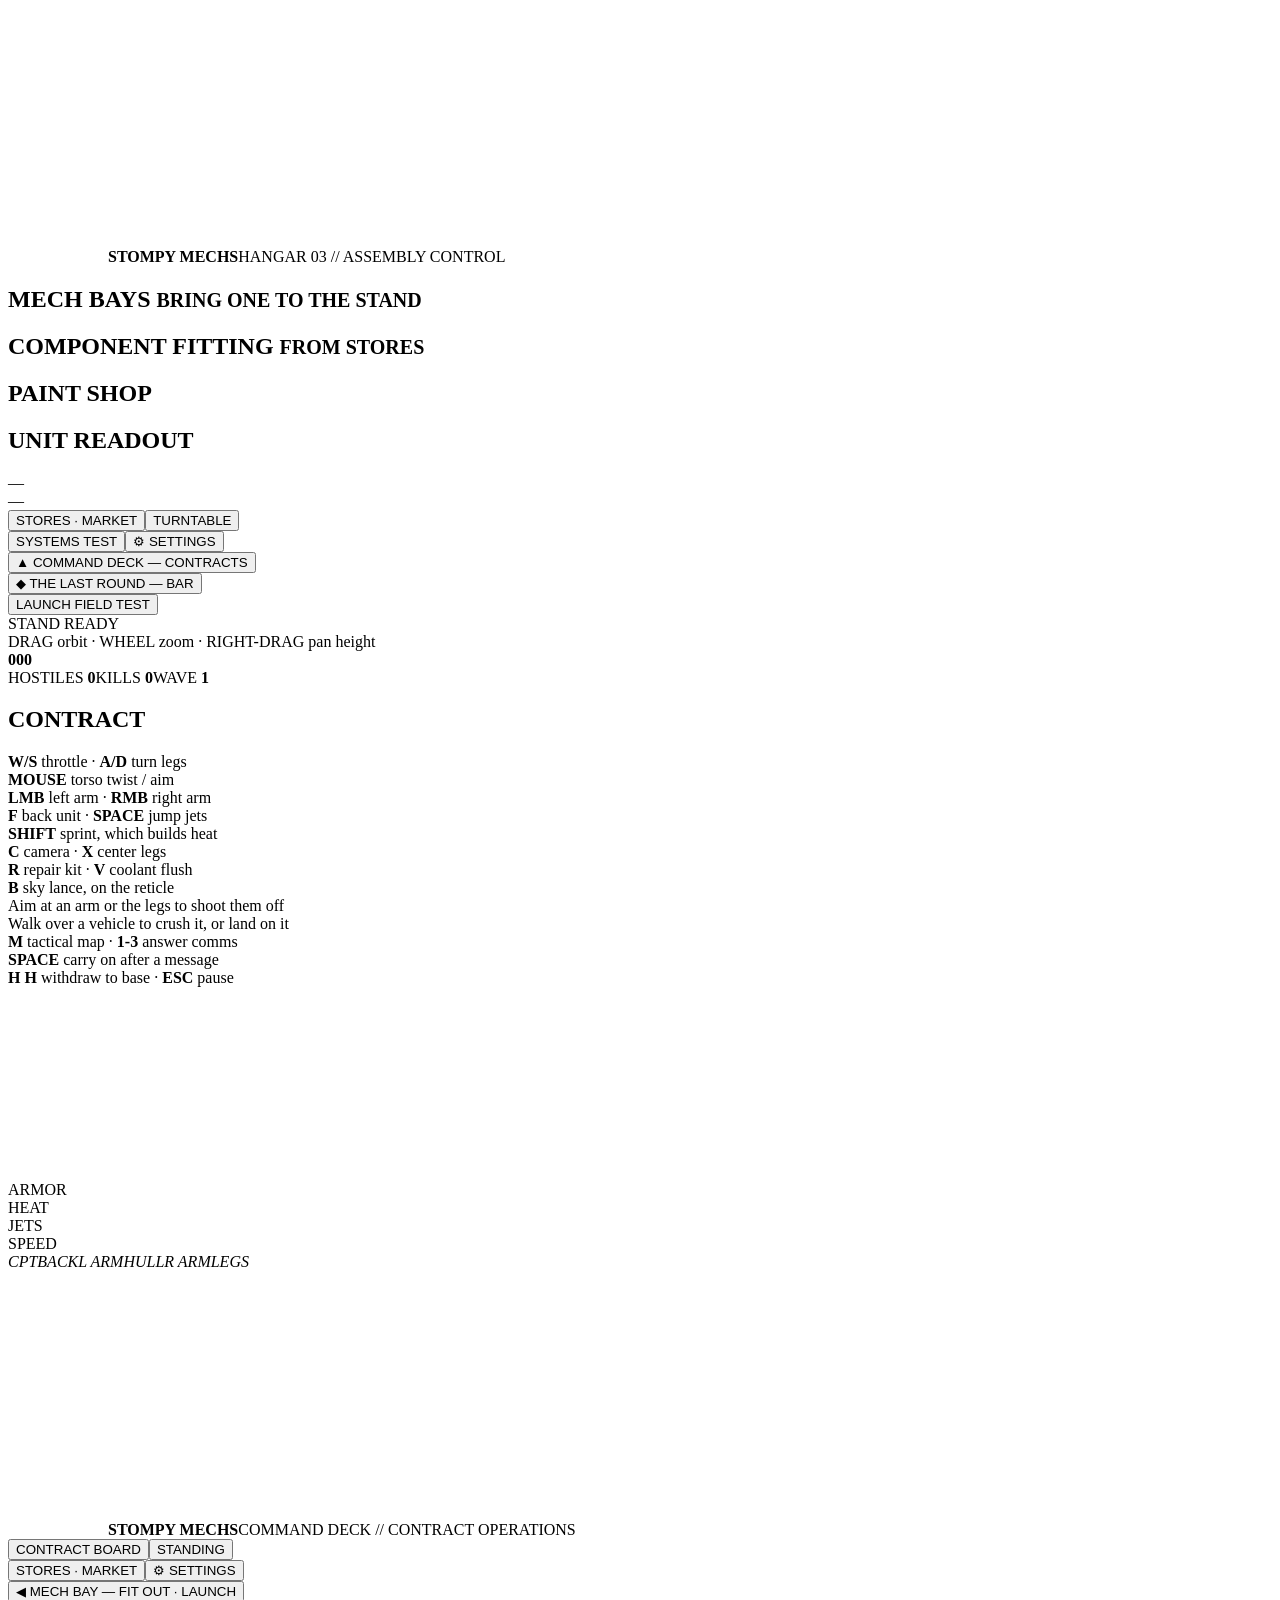
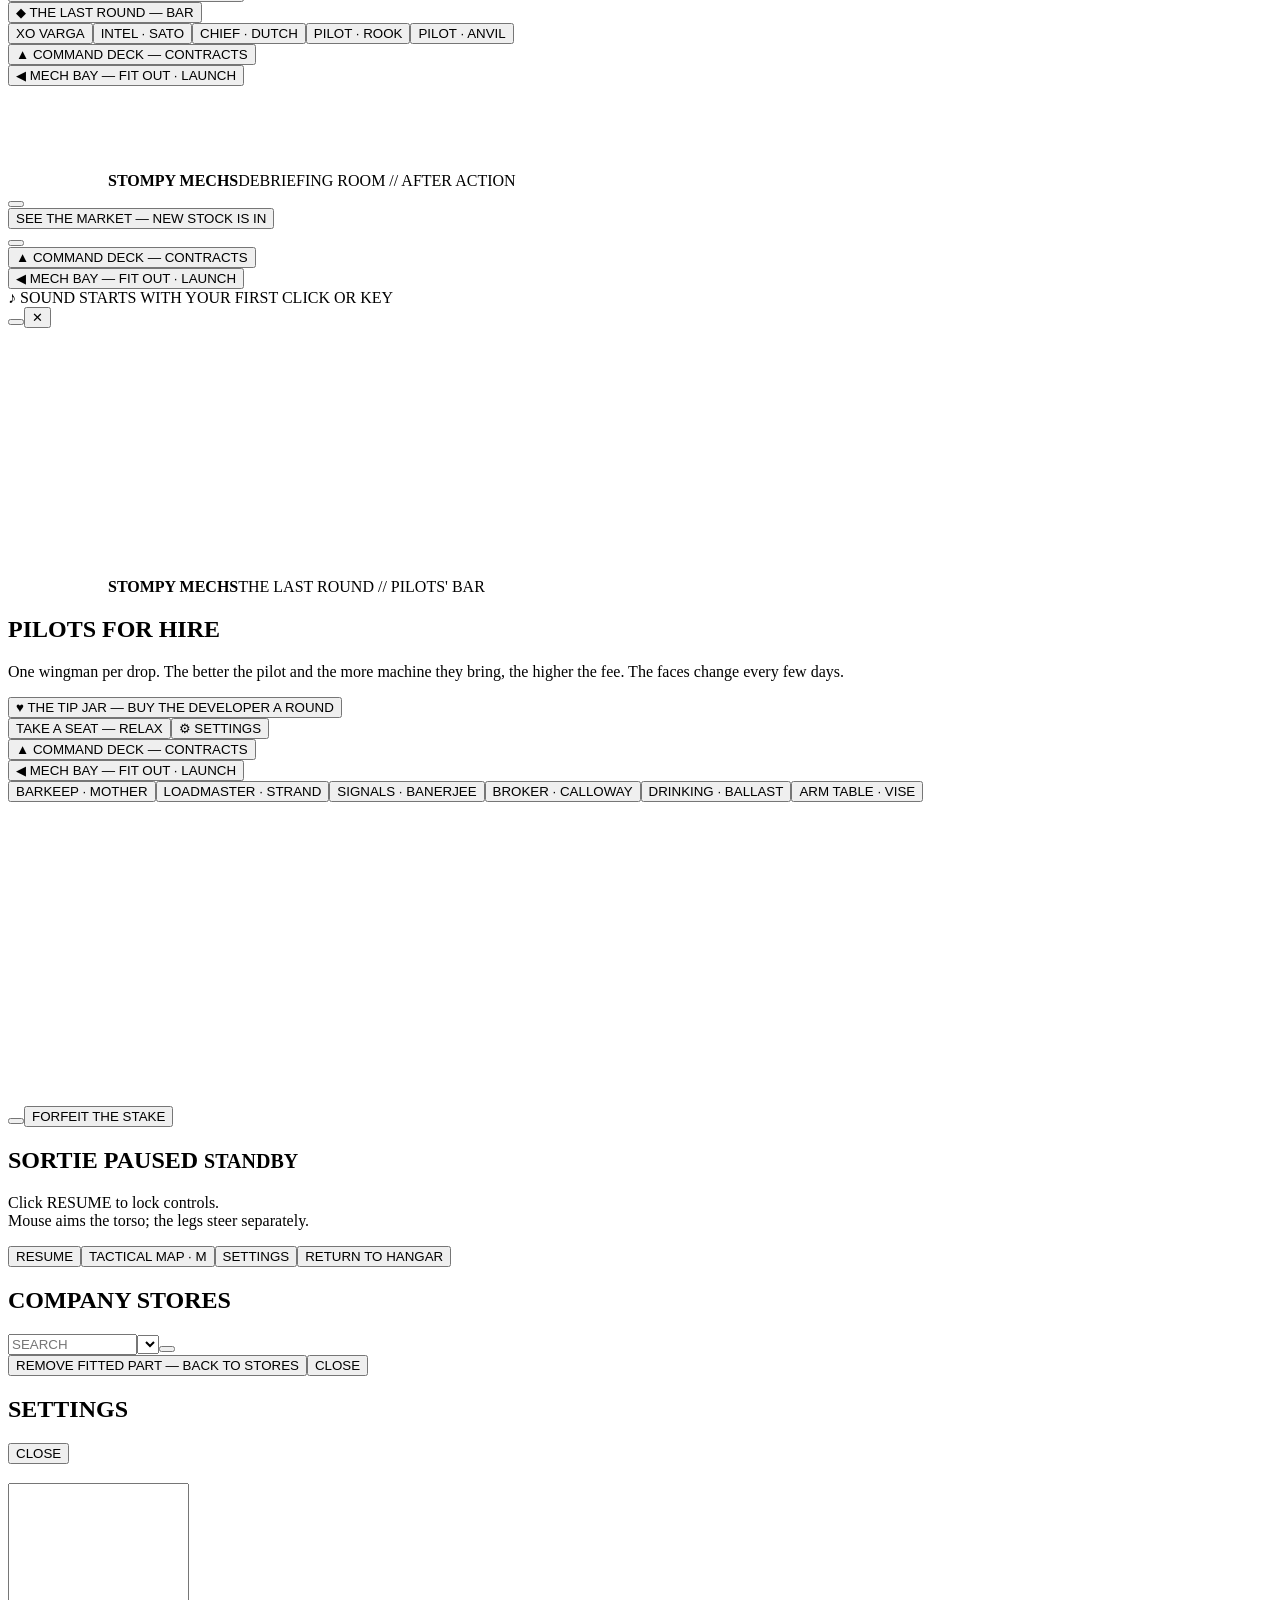
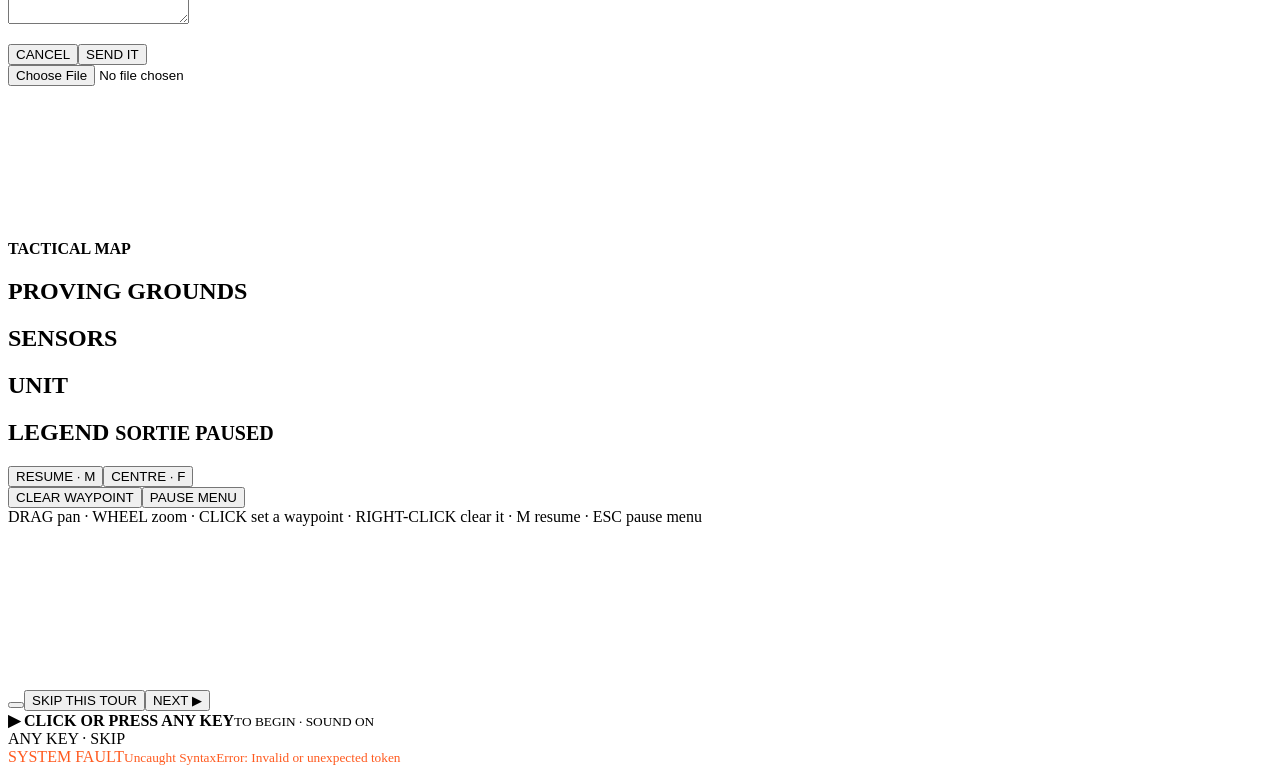
==== commit aa2f8f2f: "Let a machine's weight crush what is under it: stomping, and death from above A footfall on a hostil" ====
--- a/src/page.html
+++ b/src/page.html
@@ -41,7 +41,7 @@
  <div id="ret"><i></i><i></i><i></i><i></i><b></b></div>
  <div id="twist"><b id="hdg">000</b><i id="twI"></i></div>
  <div id="obj" class="pn"><div id="objW">HOSTILES <b id="hCnt">0</b>KILLS <b id="kCnt">0</b>WAVE <b id="wCnt">1</b></div><div id="objM" class="hid"><h2><span id="msTitle">CONTRACT</span><small id="msClock"></small></h2><div id="objList"></div></div></div>
- <div id="help" class="pn"><b>W/S</b> throttle · <b>A/D</b> turn legs<br><b>MOUSE</b> torso twist / aim<br><b>LMB</b> left arm · <b>RMB</b> right arm<br><b>F</b> back unit · <b>SPACE</b> jump jets<br><b>SHIFT</b> sprint, which builds heat<br><b>C</b> camera · <b>X</b> center legs<br><b>R</b> repair kit · <b>V</b> coolant flush<br><span id="helpB" class="hid"><b>B</b> sky lance, on the reticle<br></span>Aim at an arm or the legs to shoot them off<br><b>M</b> tactical map · <b>1-3</b> answer comms<br><b>SPACE</b> carry on after a message<br><b>H H</b> withdraw to base · <b>ESC</b> pause</div>
+ <div id="help" class="pn"><b>W/S</b> throttle · <b>A/D</b> turn legs<br><b>MOUSE</b> torso twist / aim<br><b>LMB</b> left arm · <b>RMB</b> right arm<br><b>F</b> back unit · <b>SPACE</b> jump jets<br><b>SHIFT</b> sprint, which builds heat<br><b>C</b> camera · <b>X</b> center legs<br><b>R</b> repair kit · <b>V</b> coolant flush<br><span id="helpB" class="hid"><b>B</b> sky lance, on the reticle<br></span>Aim at an arm or the legs to shoot them off<br>Walk over a vehicle to crush it, or land on it<br><b>M</b> tactical map · <b>1-3</b> answer comms<br><b>SPACE</b> carry on after a message<br><b>H H</b> withdraw to base · <b>ESC</b> pause</div>
  <canvas id="radar" width="190" height="190"></canvas>
  <div id="gauges" class="pn">
   <div class="st" id="gArm"><span>ARMOR</span><i><b></b></i><em></em></div>
